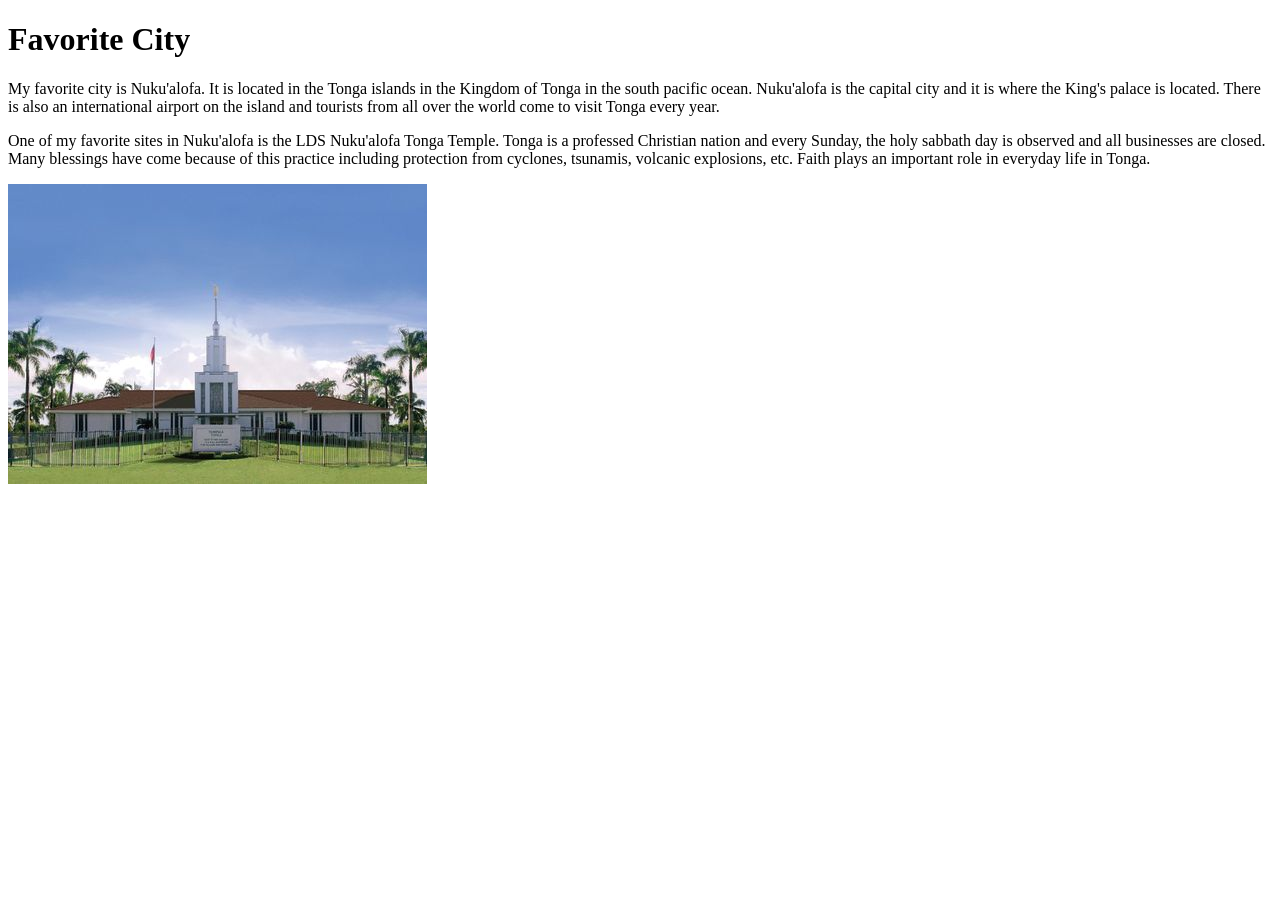
==== week01/favorite-city.html @ cb15a6ca "week 1 favorite city activity" ====
<!DOCTYPE html>
<html lang="en">

<head>
    <meta charset="UTF-8">
    <meta name="viewport" content="width=device-width, initial-scale=1.0">
    <title>Document</title>
</head>

<body>
    <h1>Favorite City</h1>
    <p>My favorite city is Nuku'alofa. It is located in the Tonga islands in the Kingdom of Tonga in the south pacific ocean. Nuku'alofa is the capital city and it is where the King's palace is located. There is also an international airport on the island and tourists from all over the world come to visit Tonga every year. </p>
    <p>One of my favorite sites in Nuku'alofa is the LDS Nuku'alofa Tonga Temple. Tonga is a professed Christian nation and every Sunday, the holy sabbath day is observed and all businesses are closed. Many blessings have come because of this practice including protection from cyclones, tsunamis, volcanic explosions, etc. Faith plays an important role in everyday life in Tonga.</p>
    <img src="images/nuku'alofa-tonga-temple-12092-thumb.jpg" alt="Nuku'alofa Tonga Temple">
</body>

</html>
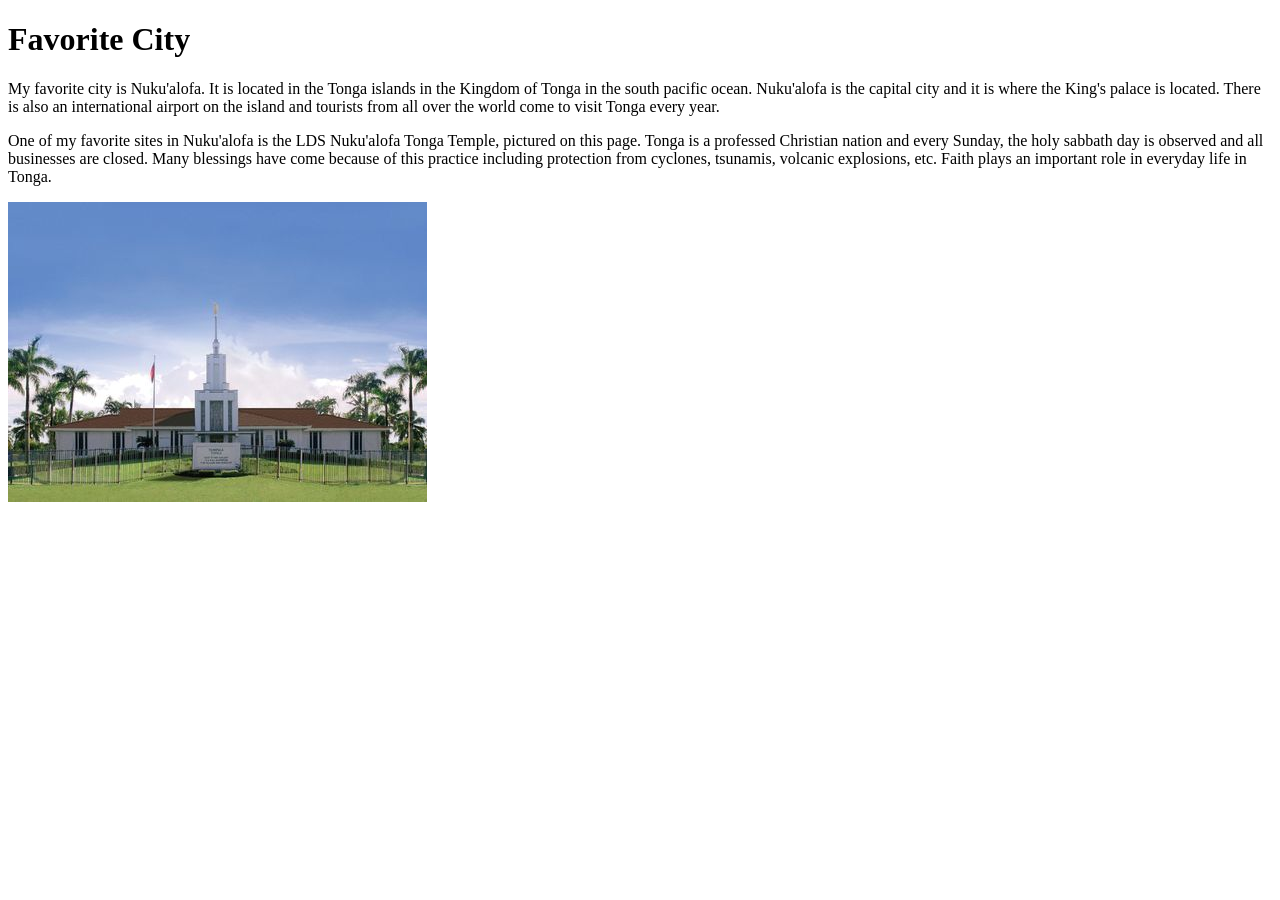
==== commit fa76512b: "edited paragraph" ====
--- a/week01/favorite-city.html
+++ b/week01/favorite-city.html
@@ -4,14 +4,14 @@
 <head>
     <meta charset="UTF-8">
     <meta name="viewport" content="width=device-width, initial-scale=1.0">
-    <title>Document</title>
+    <title>My Favorite City</title>
 </head>
 
 <body>
     <h1>Favorite City</h1>
     <p>My favorite city is Nuku'alofa. It is located in the Tonga islands in the Kingdom of Tonga in the south pacific ocean. Nuku'alofa is the capital city and it is where the King's palace is located. There is also an international airport on the island and tourists from all over the world come to visit Tonga every year. </p>
-    <p>One of my favorite sites in Nuku'alofa is the LDS Nuku'alofa Tonga Temple. Tonga is a professed Christian nation and every Sunday, the holy sabbath day is observed and all businesses are closed. Many blessings have come because of this practice including protection from cyclones, tsunamis, volcanic explosions, etc. Faith plays an important role in everyday life in Tonga.</p>
-    <img src="images/nuku'alofa-tonga-temple-12092-thumb.jpg" alt="Nuku'alofa Tonga Temple">
+    <p>One of my favorite sites in Nuku'alofa is the LDS Nuku'alofa Tonga Temple, pictured on this page. Tonga is a professed Christian nation and every Sunday, the holy sabbath day is observed and all businesses are closed. Many blessings have come because of this practice including protection from cyclones, tsunamis, volcanic explosions, etc. Faith plays an important role in everyday life in Tonga.</p>
+    <img src="images/nuku'alofa-tonga-temple-12092-thumb.jpg" alt="Nuku'alofa Tonga LDS Temple">
 </body>
 
 </html>
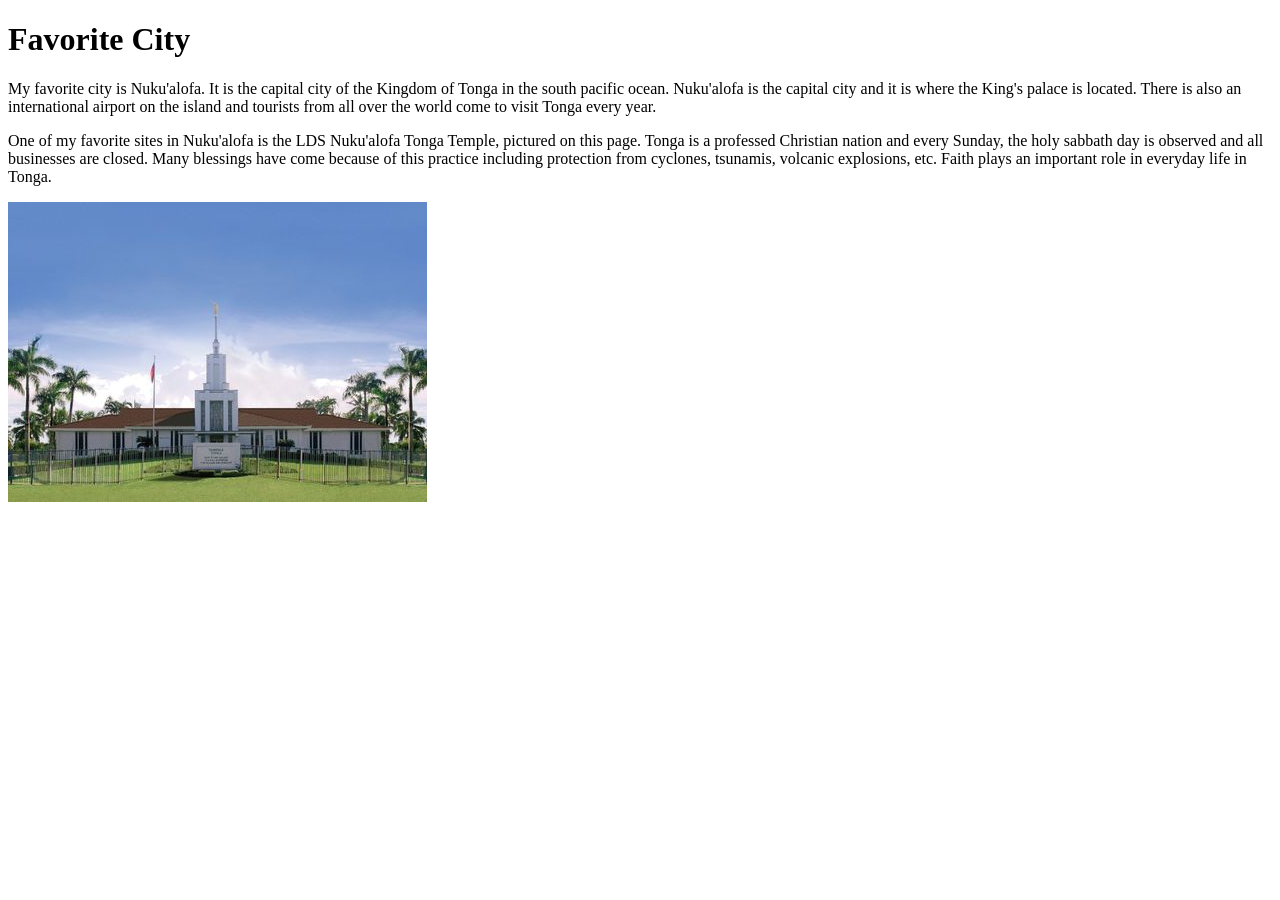
==== commit 7aa39090: "update city" ====
--- a/week01/favorite-city.html
+++ b/week01/favorite-city.html
@@ -9,9 +9,9 @@
 
 <body>
     <h1>Favorite City</h1>
-    <p>My favorite city is Nuku'alofa. It is located in the Tonga islands in the Kingdom of Tonga in the south pacific ocean. Nuku'alofa is the capital city and it is where the King's palace is located. There is also an international airport on the island and tourists from all over the world come to visit Tonga every year. </p>
+    <p>My favorite city is Nuku'alofa. It is the capital city of the Kingdom of Tonga in the south pacific ocean. Nuku'alofa is the capital city and it is where the King's palace is located. There is also an international airport on the island and tourists from all over the world come to visit Tonga every year. </p>
     <p>One of my favorite sites in Nuku'alofa is the LDS Nuku'alofa Tonga Temple, pictured on this page. Tonga is a professed Christian nation and every Sunday, the holy sabbath day is observed and all businesses are closed. Many blessings have come because of this practice including protection from cyclones, tsunamis, volcanic explosions, etc. Faith plays an important role in everyday life in Tonga.</p>
-    <img src="images/nuku'alofa-tonga-temple-12092-thumb.jpg" alt="Nuku'alofa Tonga LDS Temple">
+    <img src="images/nuku'alofa-tonga-temple-12092-thumb.jpg" alt="Nuku'alofa Tonga Temple">
 </body>
 
 </html>
